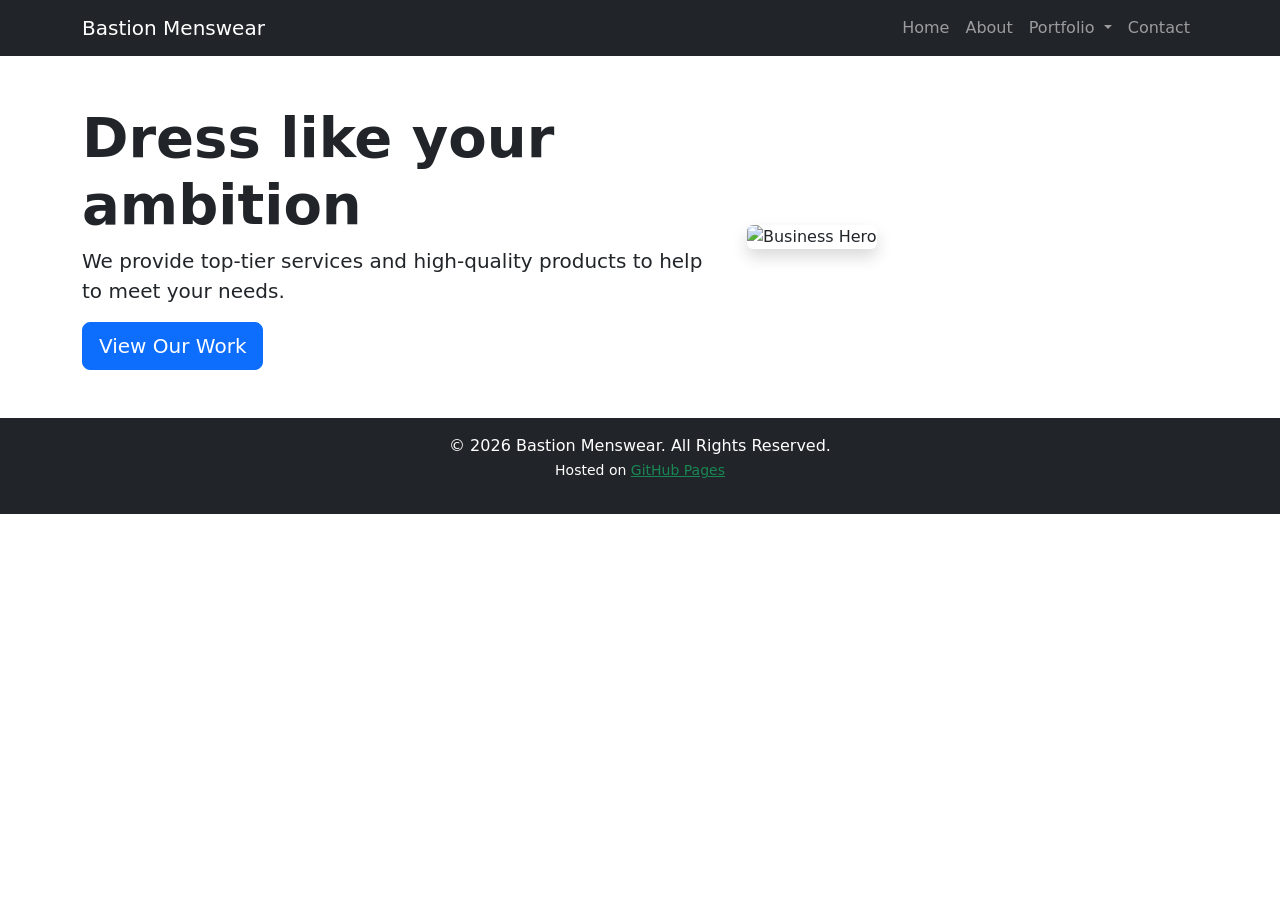
==== index.html @ bc32ce75 "changes" ====
<!DOCTYPE html>

<html lang="en"

<head>   
       <meta charset="UTF-8">
       <meta name="viewpoint" content="width=device-width, intial-scale=1.0">
       <title>My First GitHub Page</title>
       <!-- Bootstrap CSS -->
       <link href="https://cdn.jsdelivr.net/npm/bootstrap@5.3.0/dist/css/bootstrap.min.css" rel="stylesheet">
       <!-- Custom CSS-->
       <link rel="stylesheet" href="styles.css">


</head>

<body>
   <header>
    <nav class="navbar navbar-expand-lg navbar-dark bg-dark">
        <div class="container">
            <a class="navbar-brand" href="index.html">Bastion Menswear</a>
            <button class="navbar-toggler" type="button" data-bs-toggle="collapse" data-bs-target="#navbarNav">
                <span class="navbar-toggler-icon"></span>
            </button>
            <div class="collapse navbar-collapse" id="navbarNav">
                <ul class="navbar-nav ms-auto">
                    <li class="nav-item"><a class="nav-link" href="index.html">Home</a></li>
                    <li class="nav-item"><a class="nav-link" href="about.html">About</a></li>
                    <li class="nav-item dropdown">
                        <a class="nav-link dropdown-toggle" href="portfolio.html" id="navbarDropdown" role="button" data-bs-toggle="dropdown">
                            Portfolio
                        </a>
                        <ul class="dropdown-menu">
                            <li><a class="dropdown-item" href="portfolio.html#services">Services</a></li>
                            <li><a class="dropdown-item" href="portfolio.html#products">Products</a></li>
                        </ul>
                    </li>
                    <li class="nav-item"><a class="nav-link" href="contact.html">Contact</a></li>
                </ul>
            </div>
        </div>
    </nav>
</header>

<main class="container my-5">
    <div class="row align-items-center">
        <div class="col-md-7">
            <h1 class="display-4 fw-bold">Dress like your ambition</h1>
            <p class="lead">We provide top-tier services and high-quality products to help to meet your needs.</p>
            <a href="portfolio.html" class="btn btn-primary btn-lg">View Our Work</a>
        </div>
        <div class="col-md-5">
            <img src="https://placekitten.com/500/400" alt="Business Hero" class="img-fluid rounded shadow">
        </div>
    </div>
</main>

<footer class="bg-dark text-white text-center py-3">
    <div class="container">
        <p class="mb-0">&copy; 2026 Bastion Menswear. All Rights Reserved.</p>
        <p><small>Hosted on <a href="https://github.com" class="text-success">GitHub Pages</a></small></p>
    </div>
</footer>
</body>
</html>
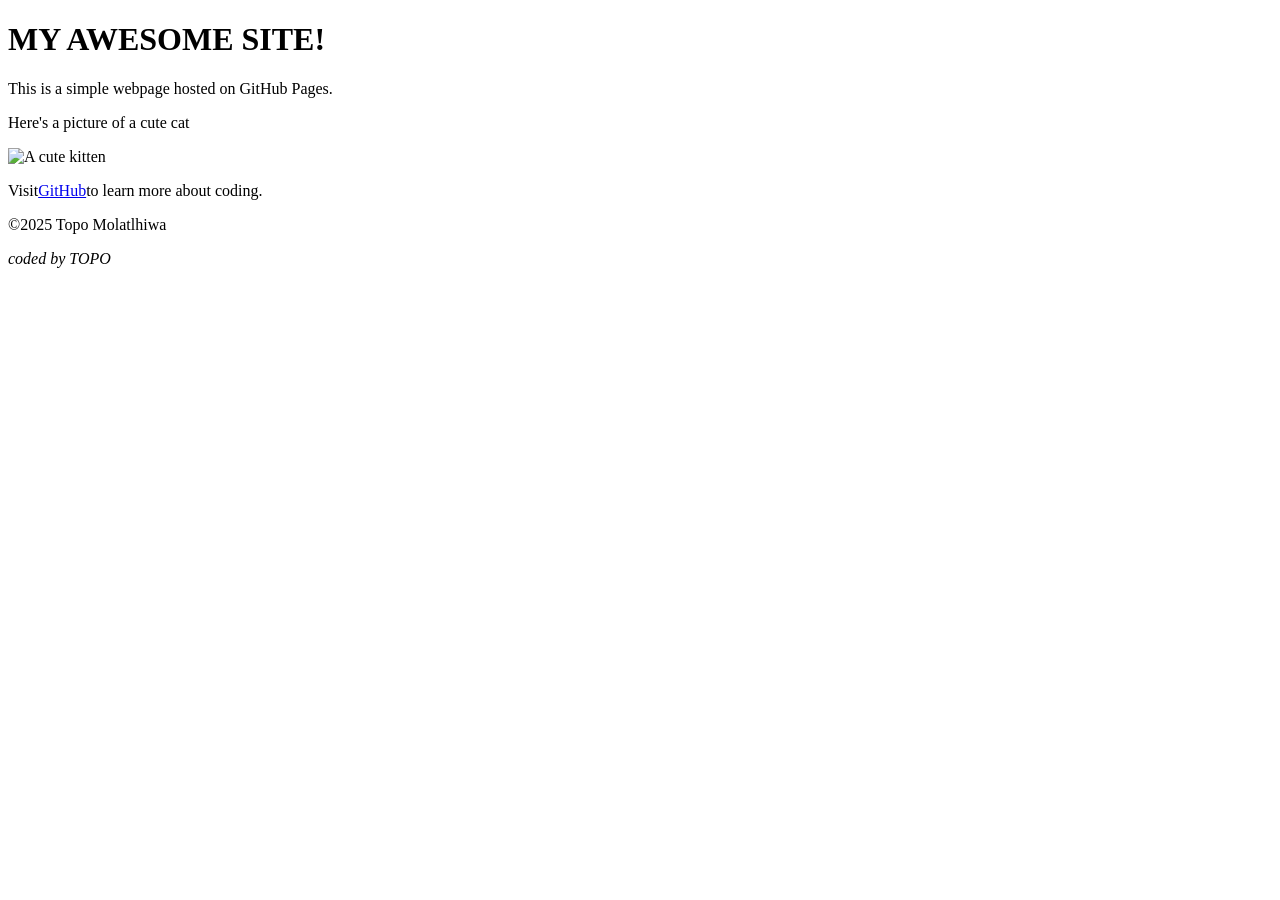
==== commit 4fd60eee: "Initial commit: Added simple HTML Page" ====
--- a/index.html
+++ b/index.html
@@ -2,64 +2,34 @@
 
 <html lang="en"
 
-<head>   
+<head>
+       
        <meta charset="UTF-8">
        <meta name="viewpoint" content="width=device-width, intial-scale=1.0">
        <title>My First GitHub Page</title>
-       <!-- Bootstrap CSS -->
-       <link href="https://cdn.jsdelivr.net/npm/bootstrap@5.3.0/dist/css/bootstrap.min.css" rel="stylesheet">
-       <!-- Custom CSS-->
-       <link rel="stylesheet" href="styles.css">
 
 
 </head>
 
 <body>
    <header>
-    <nav class="navbar navbar-expand-lg navbar-dark bg-dark">
-        <div class="container">
-            <a class="navbar-brand" href="index.html">Bastion Menswear</a>
-            <button class="navbar-toggler" type="button" data-bs-toggle="collapse" data-bs-target="#navbarNav">
-                <span class="navbar-toggler-icon"></span>
-            </button>
-            <div class="collapse navbar-collapse" id="navbarNav">
-                <ul class="navbar-nav ms-auto">
-                    <li class="nav-item"><a class="nav-link" href="index.html">Home</a></li>
-                    <li class="nav-item"><a class="nav-link" href="about.html">About</a></li>
-                    <li class="nav-item dropdown">
-                        <a class="nav-link dropdown-toggle" href="portfolio.html" id="navbarDropdown" role="button" data-bs-toggle="dropdown">
-                            Portfolio
-                        </a>
-                        <ul class="dropdown-menu">
-                            <li><a class="dropdown-item" href="portfolio.html#services">Services</a></li>
-                            <li><a class="dropdown-item" href="portfolio.html#products">Products</a></li>
-                        </ul>
-                    </li>
-                    <li class="nav-item"><a class="nav-link" href="contact.html">Contact</a></li>
-                </ul>
-            </div>
-        </div>
-    </nav>
-</header>
+    <h1>MY AWESOME SITE!</h1>
+   </header>
 
-<main class="container my-5">
-    <div class="row align-items-center">
-        <div class="col-md-7">
-            <h1 class="display-4 fw-bold">Dress like your ambition</h1>
-            <p class="lead">We provide top-tier services and high-quality products to help to meet your needs.</p>
-            <a href="portfolio.html" class="btn btn-primary btn-lg">View Our Work</a>
-        </div>
-        <div class="col-md-5">
-            <img src="https://placekitten.com/500/400" alt="Business Hero" class="img-fluid rounded shadow">
-        </div>
-    </div>
-</main>
 
-<footer class="bg-dark text-white text-center py-3">
-    <div class="container">
-        <p class="mb-0">&copy; 2026 Bastion Menswear. All Rights Reserved.</p>
-        <p><small>Hosted on <a href="https://github.com" class="text-success">GitHub Pages</a></small></p>
-    </div>
-</footer>
+    <main>
+        <p>This is a simple webpage hosted on GitHub Pages.</p>
+        <p>Here's a picture of a cute cat</p>
+        <img src="https://placekitten.com/200/300" alt="A cute kitten">
+
+
+              <p>Visit<a href="https://github.com">GitHub</a>to learn more about coding.</p>
+    </main>
+
+
+    <footer>
+         <p>&copy;2025 Topo Molatlhiwa</p>
+    </footer>
+    <i>coded by TOPO</i>
 </body>
 </html>
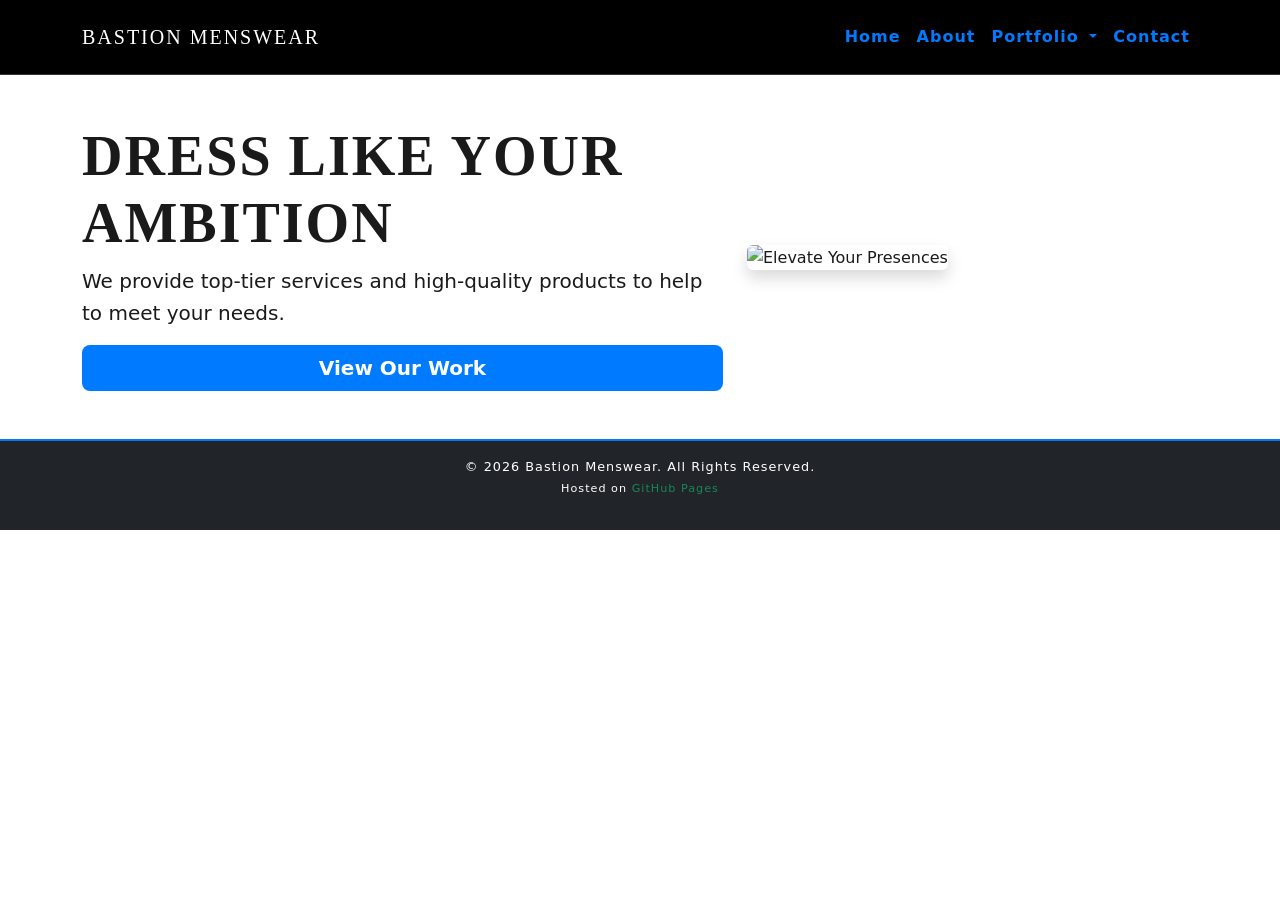
==== commit 43d80765: "Update website" ====
--- a/index.html
+++ b/index.html
@@ -2,34 +2,75 @@
 
 <html lang="en"
 
-<head>
-       
+<head>   
        <meta charset="UTF-8">
        <meta name="viewpoint" content="width=device-width, intial-scale=1.0">
        <title>My First GitHub Page</title>
+       <!-- Bootstrap CSS -->
+       <link href="https://cdn.jsdelivr.net/npm/bootstrap@5.3.0/dist/css/bootstrap.min.css" rel="stylesheet">
+       <!-- Custom CSS-->
+       <link rel="stylesheet" href="styles.css">
 
 
 </head>
 
 <body>
    <header>
-    <h1>MY AWESOME SITE!</h1>
-   </header>
+    <nav class="navbar navbar-expand-lg navbar-dark bg-dark">
+    <div class="container">
+        <a class="navbar-brand" href="index.html">Bastion Menswear</a>
+        
+        <button class="navbar-toggler" type="button" data-bs-toggle="collapse" data-bs-target="#navbarNav">
+            <span class="navbar-toggler-icon"></span>
+        </button>
 
+        <div class="collapse navbar-collapse" id="navbarNav">
+            <ul class="navbar-nav ms-auto">
+                <li class="nav-item"><a class="nav-link" href="index.html">Home</a></li>
+                <li class="nav-item"><a class="nav-link" href="about.html">About</a></li>
 
-    <main>
-        <p>This is a simple webpage hosted on GitHub Pages.</p>
-        <p>Here's a picture of a cute cat</p>
-        <img src="https://placekitten.com/200/300" alt="A cute kitten">
+                <li class="nav-item dropdown">
+                    <a class="nav-link dropdown-toggle" href="#" id="clothingDropdown" role="button" data-bs-toggle="dropdown">
+                        Portfolio
+                    </a>
+                    <ul class="dropdown-menu">
+                        <li><a class="dropdown-item" href="portfolio.html#suits">Suits</a></li>
+                        <li><a class="dropdown-item" href="portfolio.html#watches">Watches</a></li>
+                        <li><a class="dropdown-item" href="portfolio.html#shoes">Shoes</a></li>
+                         <li><a class="dropdown-item" href="portfolio.html#golf">Golf T-Shirts</a></li>
+                        <li><a class="dropdown-item" href="portfolio.html#pants">Formal Pants</a></li>
+                    </ul>
+                </li>
 
+                <li class="nav-item"><a class="nav-link" href="contact.html">Contact</a></li>
+            </ul>
+        </div>
+    </div>
+</nav>
+</header>
 
-              <p>Visit<a href="https://github.com">GitHub</a>to learn more about coding.</p>
-    </main>
+<main class="container my-5">
+    <div class="row align-items-center">
+        <div class="col-md-7">
+            <h1 class="display-4 fw-bold">Dress like your ambition</h1>
+            <p class="lead">We provide top-tier services and high-quality products to help to meet your needs.</p>
+            <a href="portfolio.html" class="btn btn-primary btn-lg">View Our Work</a>
+        </div>
+        <div class="col-md-5">
+            <img src="C:\Users\Topo\Desktop\my-github page\men.png" alt="Elevate Your Presences" class="img-fluid rounded shadow">
+        </div>
+    </div>
+</main>
 
+<footer class="bg-dark text-white text-center py-3">
+    <div class="container">
+        <p class="mb-0">&copy; 2026 Bastion Menswear. All Rights Reserved.</p>
+        <p><small>Hosted on <a href="https://github.com" class="text-success">GitHub Pages</a></small></p>
+    </div>
+</footer>
 
-    <footer>
-         <p>&copy;2025 Topo Molatlhiwa</p>
-    </footer>
-    <i>coded by TOPO</i>
+<script src="https://cdn.jsdelivr.net/npm/@popperjs/core@2.11.6/dist/umd/popper.min.js"></script>
+<script src="https://cdn.jsdelivr.net/npm/bootstrap@5.3.0/dist/js/bootstrap.min.js"></script>
+
 </body>
 </html>
--- a/styles.css
+++ b/styles.css
@@ -0,0 +1,171 @@
+body {
+<<<<<<< HEAD
+    font-family: 'Lato', sans-serif;
+    background-color: #ffffff;
+    color: #1a1a1a;
+    line-height: 1.6;
+}
+
+h1, h2, h5, .navbar-brand {
+    font-family: 'Playfair Display', serif;
+    letter-spacing: 2px;
+    text-transform: uppercase;
+}
+
+/* 2. NAVIGATION STYLING */
+.navbar {
+    background-color: #000000 !important;
+    border-bottom: 1px solid #333;
+    padding: 1rem 0;
+}
+
+.nav-link {
+    font-weight: 300;
+    letter-spacing: 1px;
+    transition: color 0.3s ease;
+}
+
+.dropdown-menu {
+    border-radius: 0;
+    border: 1px solid #eaeaea;
+    box-shadow: 0 10px 30px rgba(0,0,0,0.05);
+}
+
+/* 3. THE 6-ITEM GRID & IMAGE UNIFORMITY */
+/* This ensures all 6 images in your sections are the exact same size */
+.card-img-top {
+    height: 450px; /* Tall, "runway" style aspect ratio */
+    object-fit: cover; /* Crops images to fit perfectly without stretching */
+    transition: transform 0.8s cubic-bezier(0.25, 1, 0.5, 1);
+}
+
+.card {
+    border: none;
+    border-radius: 0; /* Luxury brands use sharp corners, not rounded */
+    overflow: hidden; /* Clips the image zoom effect */
+    background: transparent;
+}
+
+.card-body {
+    padding: 1.5rem 0.5rem;
+}
+
+.card-body h6 {
+    font-size: 0.9rem;
+    letter-spacing: 1px;
+    margin-bottom: 0;
+}
+
+/* 4. PREMIUM HOVER EFFECTS */
+.card:hover .card-img-top {
+    transform: scale(1.05); /* Slow, elegant zoom on hover */
+}
+
+.card:hover {
+    cursor: pointer;
+}
+
+/* 5. SECTION DIVIDERS & SPACING */
+section {
+    padding: 100px 0; /* Large spacing makes the brand feel "breathable" and expensive */
+}
+
+.border-top {
+    border-top: 1px solid #eeeeee !important;
+}
+
+.bg-light {
+    background-color: #f9f9f9 !important; /* Very subtle grey for contrast */
+}
+
+/* 6. MINIMALIST FOOTER */
+footer {
+    background-color: #000000;
+    color: #ffffff;
+    padding: 40px 0;
+    font-size: 0.8rem;
+    letter-spacing: 1px;
+}
+
+footer a {
+    color: #888;
+    text-decoration: none;
+    transition: color 0.3s;
+}
+
+footer a:hover {
+    color: #ffffff;
+}
+
+/* 7. RESPONSIVE ADJUSTMENTS */
+@media (max-width: 768px) {
+    .card-img-top {
+        height: 350px; /* Slightly shorter images on mobile */
+    }
+    section {
+        padding: 60px 0;
+    }
+=======
+  background-color: #001f3f;
+  color: #ffffff;
+  font-weight: bold;
+  font-family: sans-serif;
+  margin: 0;
+}
+
+.nanbar{
+    background-color: #00152b !important;
+    border-bottom: 3px solid #007bff;
+}
+
+.nanbar-brand, .nav-link{
+    color: #007bff !important;
+    font-weight: bold;
+}
+
+.nav-link.active {
+    color: #ffffff !important;
+    text-decoration: underline;
+}
+
+.navbar-brand img {
+    filter: drop-shadow(0px 0px 5px rgba(0, 123, 255, 0.5));
+}
+
+form#videoForm {
+    background-color: #002b56;
+    padding: 20px;
+    border-radius: 10px;
+    border: 2px solid #007bff;
+}
+
+.form-control {
+    background-color: #001f3f;
+    color: #ffffff;
+    border:2px solid #007bff;
+    font-weight: bold;
+}
+
+.btn-primary {
+    background-color: #007bff;
+    border: none;
+    font-weight: bold;
+    width: 100%;
+}
+
+.btn-success {
+    background-color: #28a745;
+    border: none;
+    font-weight: bold;
+    padding: 15px 30px;
+    font-size: 1.2rem;
+    text-transform: uppercase;
+}
+
+footer {
+    text-align: center;
+    padding: 20px;
+    border-top: 2px solid #007bff;
+    margin-top: 40px;
+>>>>>>> ef49308b2a2c1ffb440c3d2615cf56060998c085
+}
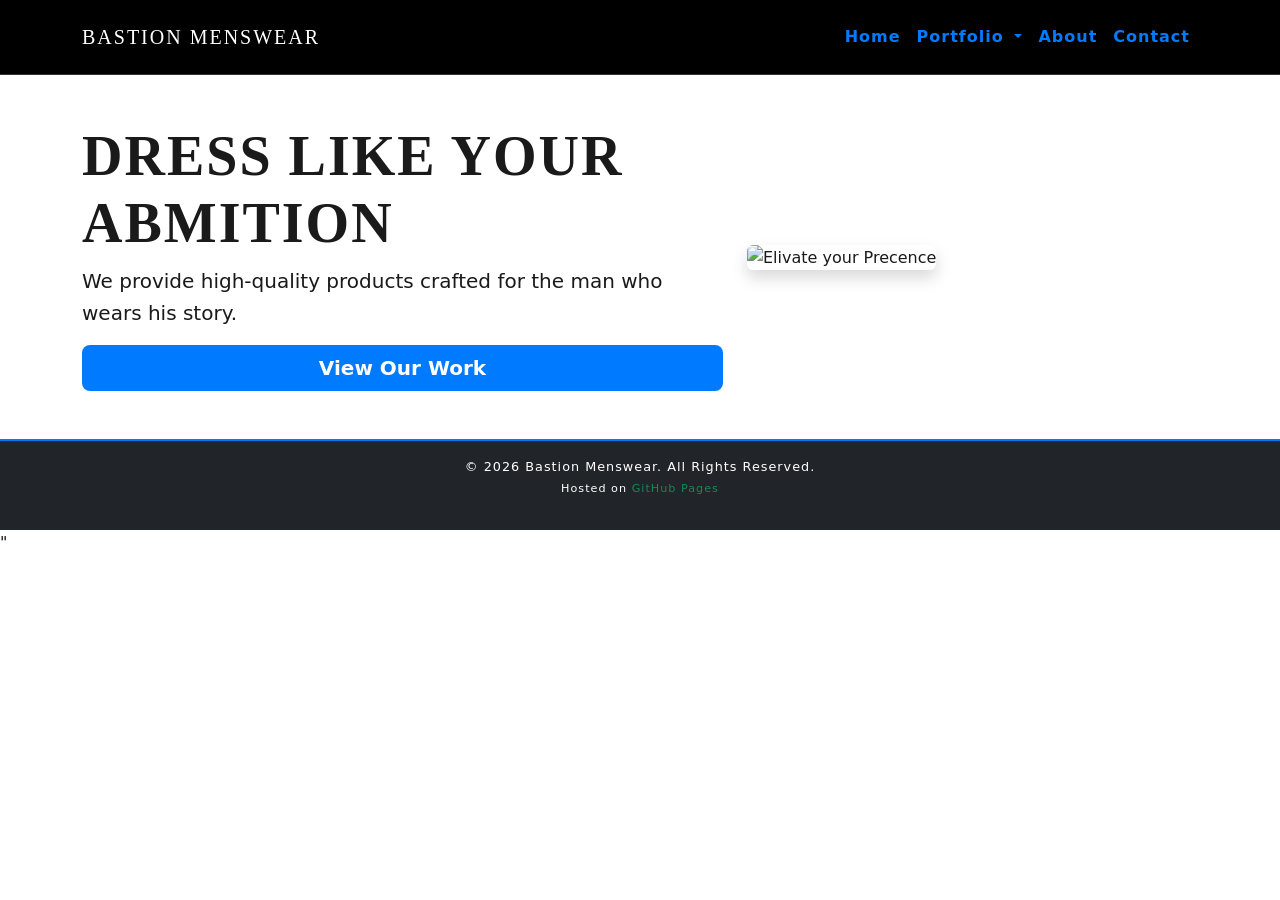
==== commit d0b2dd5a: "Add files via upload" ====
--- a/index.html
+++ b/index.html
@@ -1,76 +1,78 @@
-<!DOCTYPE html>
-
-<html lang="en"
-
-<head>   
-       <meta charset="UTF-8">
-       <meta name="viewpoint" content="width=device-width, intial-scale=1.0">
-       <title>My First GitHub Page</title>
-       <!-- Bootstrap CSS -->
-       <link href="https://cdn.jsdelivr.net/npm/bootstrap@5.3.0/dist/css/bootstrap.min.css" rel="stylesheet">
-       <!-- Custom CSS-->
-       <link rel="stylesheet" href="styles.css">
-
-
-</head>
-
-<body>
-   <header>
-    <nav class="navbar navbar-expand-lg navbar-dark bg-dark">
-    <div class="container">
-        <a class="navbar-brand" href="index.html">Bastion Menswear</a>
-        
-        <button class="navbar-toggler" type="button" data-bs-toggle="collapse" data-bs-target="#navbarNav">
-            <span class="navbar-toggler-icon"></span>
-        </button>
-
-        <div class="collapse navbar-collapse" id="navbarNav">
-            <ul class="navbar-nav ms-auto">
-                <li class="nav-item"><a class="nav-link" href="index.html">Home</a></li>
-                <li class="nav-item"><a class="nav-link" href="about.html">About</a></li>
-
-                <li class="nav-item dropdown">
-                    <a class="nav-link dropdown-toggle" href="#" id="clothingDropdown" role="button" data-bs-toggle="dropdown">
-                        Portfolio
-                    </a>
-                    <ul class="dropdown-menu">
-                        <li><a class="dropdown-item" href="portfolio.html#suits">Suits</a></li>
-                        <li><a class="dropdown-item" href="portfolio.html#watches">Watches</a></li>
-                        <li><a class="dropdown-item" href="portfolio.html#shoes">Shoes</a></li>
-                         <li><a class="dropdown-item" href="portfolio.html#golf">Golf T-Shirts</a></li>
-                        <li><a class="dropdown-item" href="portfolio.html#pants">Formal Pants</a></li>
-                    </ul>
-                </li>
-
-                <li class="nav-item"><a class="nav-link" href="contact.html">Contact</a></li>
-            </ul>
-        </div>
-    </div>
-</nav>
-</header>
-
-<main class="container my-5">
-    <div class="row align-items-center">
-        <div class="col-md-7">
-            <h1 class="display-4 fw-bold">Dress like your ambition</h1>
-            <p class="lead">We provide top-tier services and high-quality products to help to meet your needs.</p>
-            <a href="portfolio.html" class="btn btn-primary btn-lg">View Our Work</a>
-        </div>
-        <div class="col-md-5">
-            <img src="C:\Users\Topo\Desktop\my-github page\men.png" alt="Elevate Your Presences" class="img-fluid rounded shadow">
-        </div>
-    </div>
-</main>
-
-<footer class="bg-dark text-white text-center py-3">
-    <div class="container">
-        <p class="mb-0">&copy; 2026 Bastion Menswear. All Rights Reserved.</p>
-        <p><small>Hosted on <a href="https://github.com" class="text-success">GitHub Pages</a></small></p>
-    </div>
-</footer>
-
-<script src="https://cdn.jsdelivr.net/npm/@popperjs/core@2.11.6/dist/umd/popper.min.js"></script>
-<script src="https://cdn.jsdelivr.net/npm/bootstrap@5.3.0/dist/js/bootstrap.min.js"></script>
-
-</body>
+<!DOCTYPE html>
+
+<html lang="en"
+
+<head>   
+       <meta charset="UTF-8">
+       <meta name="viewpoint" content="width=device-width, intial-scale=1.0">
+       <title>My First GitHub Page</title>
+       <!-- Bootstrap CSS -->
+       <link href="https://cdn.jsdelivr.net/npm/bootstrap@5.3.0/dist/css/bootstrap.min.css" rel="stylesheet">
+       <!-- Custom CSS-->
+       <link rel="stylesheet" href="styles.css">
+
+
+</head>
+
+<body>
+   <header>
+    <nav class="navbar navbar-expand-lg navbar-dark bg-dark">
+        <div class="container">
+            <a class="navbar-brand" href="index.html">Bastion Menswear</a>
+            <button class="navbar-toggler" type="button" data-bs-toggle="collapse" data-bs-target="#navbarNav">
+                <span class="navbar-toggler-icon"></span>
+            </button>
+            <div class="collapse navbar-collapse" id="navbarNav">
+                <ul class="navbar-nav ms-auto">
+                    <li class="nav-item"><a class="nav-link" href="index.html">Home</a></li>
+                    <li class="nav-item dropdown">
+                        <a class="nav-link dropdown-toggle" href="#" id="clothingDropdown" role="button" data-bs-toggle="dropdown">
+                            Portfolio
+                        </a>
+                        <ul class="dropdown-menu">
+                             <li><a class="dropdown-item" href="#suits">Bespoke Suits</a></li>
+                                <li><a class="dropdown-item" href="#watches">Timepieces</a></li>
+                                <li><a class="dropdown-item" href="#shoes">Luxury Shoes</a></li>
+                                <li><a class="dropdown-item" href="#golf-shirts">Golf T-Shirts</a></li>
+                                <li><a class="dropdown-item" href="#formal-pants">Formal Pants</a></li>
+                        </ul>
+                    </li>
+                    <li class="nav-item"><a class="nav-link" href="about.html">About</a></li>
+                    <li class="nav-item"><a class="nav-link" href="contact.html">Contact</a></li>
+                </ul>
+            </div>
+        </div>
+    </nav>
+</header>
+
+<main class="container my-5">
+    <div class="row align-items-center">
+        <div class="col-md-7">
+            <h1 class="display-4 fw-bold">Dress like your abmition</h1>
+            <p class="lead">We provide high-quality products crafted for the man who wears his story.</p>
+            <a href="portfolio.html" class="btn btn-primary btn-lg">View Our Work</a>
+        </div>
+        <div class="col-md-5">
+            <img src="C:\Users\Topo\Desktop\my-github page\men.png" alt="Elivate your Precence" class="img-fluid rounded shadow">
+        </div>
+    </div>
+</main>
+
+<footer class="bg-dark text-white text-center py-3">
+
+    <div class="container">
+
+        <p class="mb-0">&copy; 2026 Bastion Menswear. All Rights Reserved.</p>
+
+        <p><small>Hosted on <a href="https://github.com" class="text-success">GitHub Pages</a></small></p>
+
+    </div>
+
+</footer>"
+
+ <script src="https://cdn.jsdelivr.net/npm/@popperjs/core@2.11.6/dist/umd/popper.min.js"></script>
+    <script src="https://cdn.jsdelivr.net/npm/bootstrap@5.3.0/dist/js/bootstrap.min.js"></script>
+
+    
+</body>
 </html>
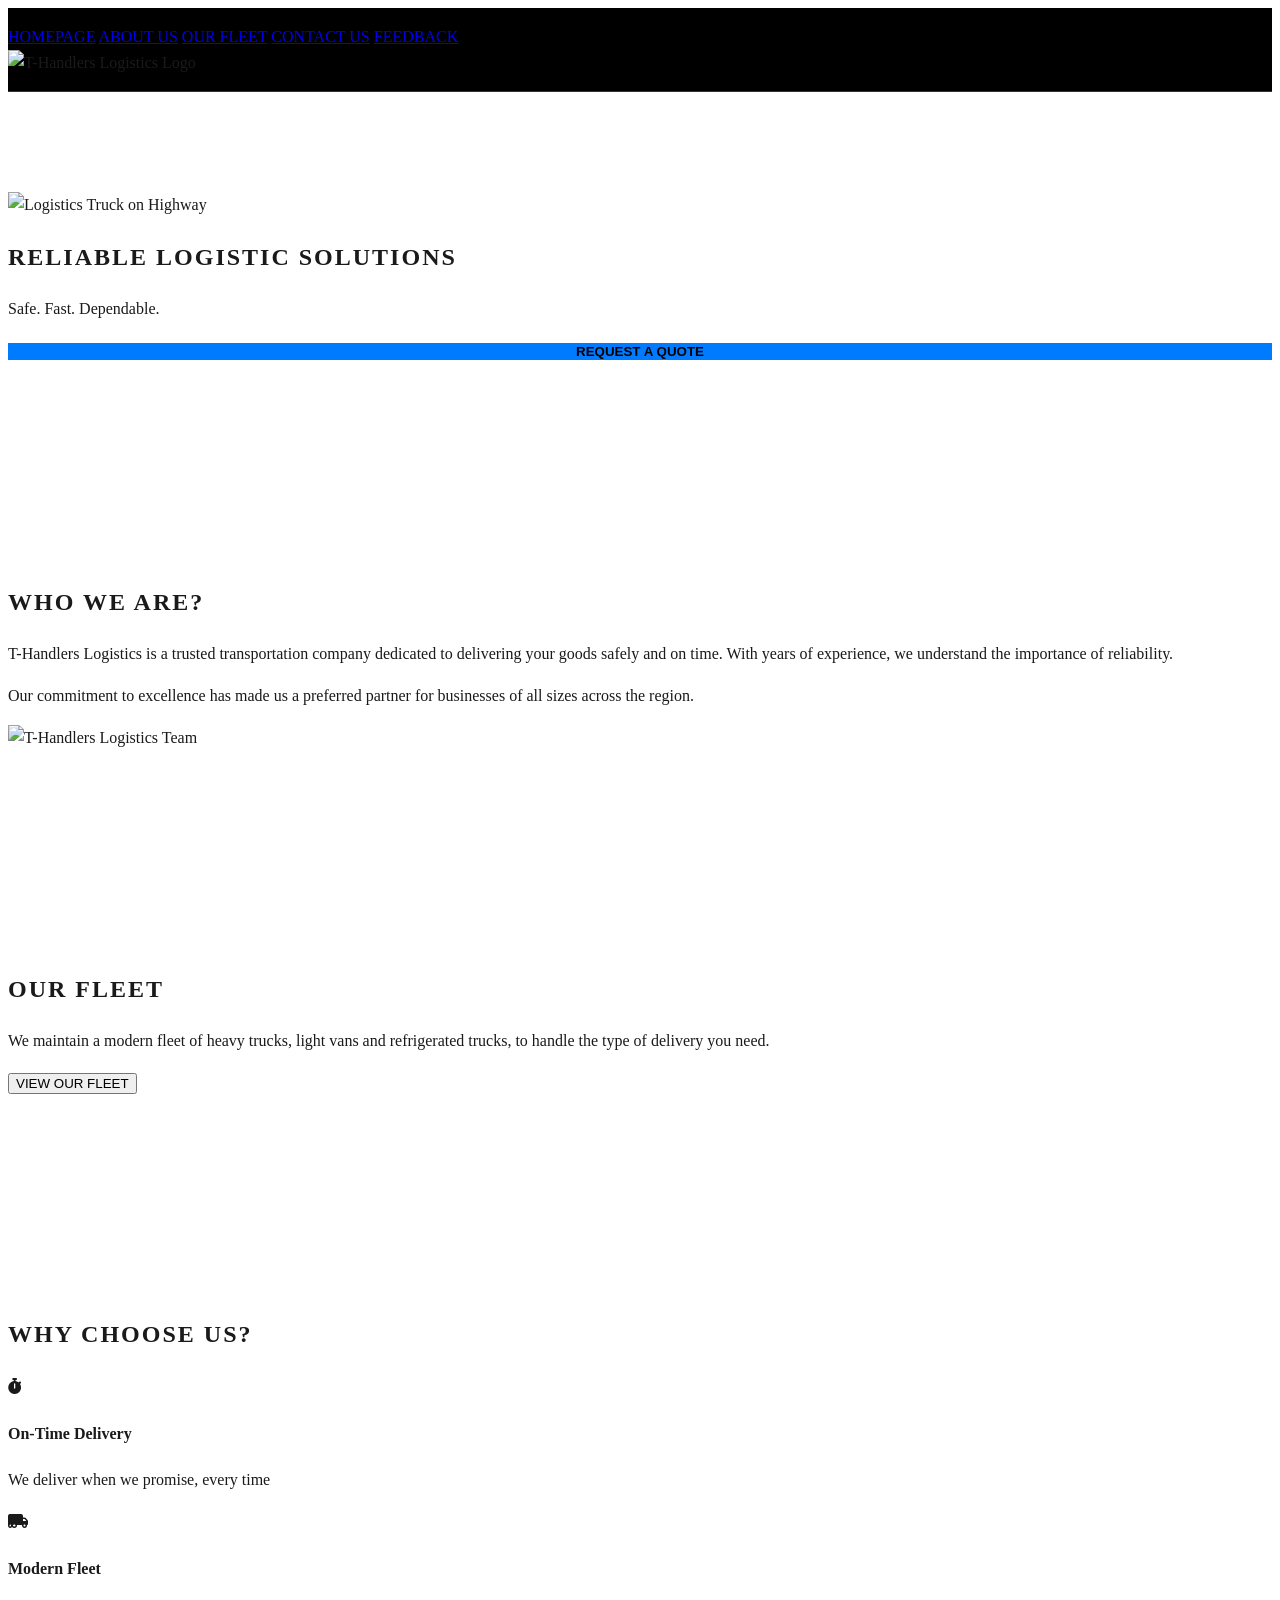
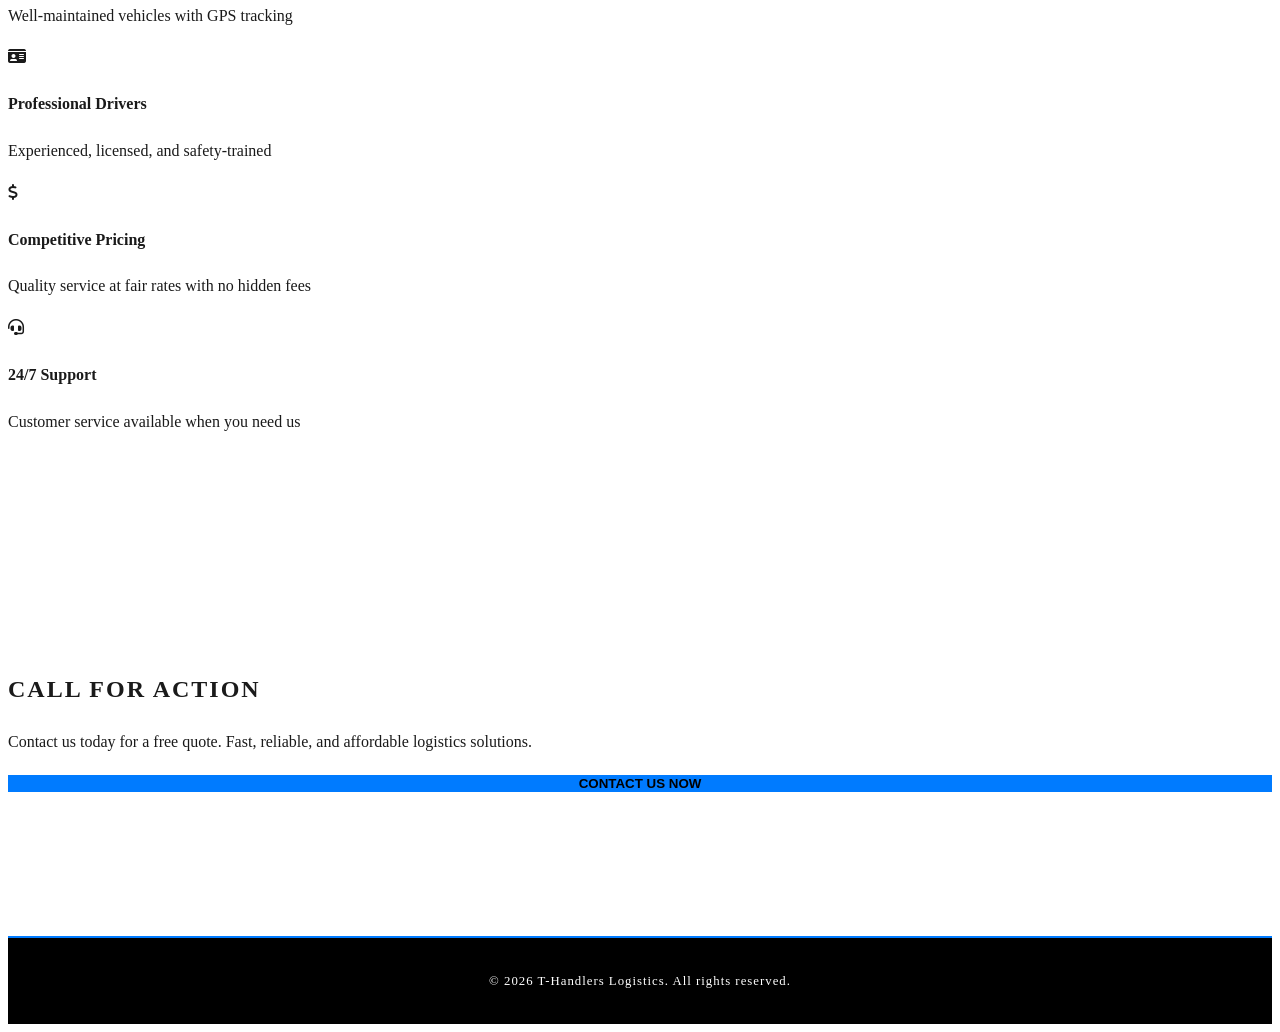
==== commit f66e3ffd: "Add files via upload" ====
--- a/index.html
+++ b/index.html
@@ -1,78 +1,90 @@
 <!DOCTYPE html>
+<html lang="en">
+<head>
+    <meta charset="UTF-8">
+    <meta name="viewport" content="width=device-width, initial-scale=1.0">
+    <title>Home | T-Handlers Logistics</title>
+    <link rel="stylesheet" href="https://cdnjs.cloudflare.com/ajax/libs/font-awesome/6.4.0/css/all.min.css">
+    <link rel="stylesheet" href="styles.css">
+</head>
+<body>
 
-<html lang="en"
-
-<head>   
-       <meta charset="UTF-8">
-       <meta name="viewpoint" content="width=device-width, intial-scale=1.0">
-       <title>My First GitHub Page</title>
-       <!-- Bootstrap CSS -->
-       <link href="https://cdn.jsdelivr.net/npm/bootstrap@5.3.0/dist/css/bootstrap.min.css" rel="stylesheet">
-       <!-- Custom CSS-->
-       <link rel="stylesheet" href="styles.css">
-
-
-</head>
-
-<body>
-   <header>
-    <nav class="navbar navbar-expand-lg navbar-dark bg-dark">
-        <div class="container">
-            <a class="navbar-brand" href="index.html">Bastion Menswear</a>
-            <button class="navbar-toggler" type="button" data-bs-toggle="collapse" data-bs-target="#navbarNav">
-                <span class="navbar-toggler-icon"></span>
-            </button>
-            <div class="collapse navbar-collapse" id="navbarNav">
-                <ul class="navbar-nav ms-auto">
-                    <li class="nav-item"><a class="nav-link" href="index.html">Home</a></li>
-                    <li class="nav-item dropdown">
-                        <a class="nav-link dropdown-toggle" href="#" id="clothingDropdown" role="button" data-bs-toggle="dropdown">
-                            Portfolio
-                        </a>
-                        <ul class="dropdown-menu">
-                             <li><a class="dropdown-item" href="#suits">Bespoke Suits</a></li>
-                                <li><a class="dropdown-item" href="#watches">Timepieces</a></li>
-                                <li><a class="dropdown-item" href="#shoes">Luxury Shoes</a></li>
-                                <li><a class="dropdown-item" href="#golf-shirts">Golf T-Shirts</a></li>
-                                <li><a class="dropdown-item" href="#formal-pants">Formal Pants</a></li>
-                        </ul>
-                    </li>
-                    <li class="nav-item"><a class="nav-link" href="about.html">About</a></li>
-                    <li class="nav-item"><a class="nav-link" href="contact.html">Contact</a></li>
-                </ul>
+    <nav class="navbar">
+        <div class="nav-container">
+            <div class="nav-links">
+                <a href="index.html" class="active">HOMEPAGE</a>
+                <a href="about.html">ABOUT US</a>
+                <a href="fleet.html">OUR FLEET</a>
+                <a href="contact.html">CONTACT US</a>
+                <a href="feedback.html">FEEDBACK</a>
+            </div>
+            <div class="logo" onclick="window.location.href='index.html'">
+                <img src="LOGO.png" alt="T-Handlers Logistics Logo" class="logo-img">
             </div>
         </div>
     </nav>
-</header>
 
-<main class="container my-5">
-    <div class="row align-items-center">
-        <div class="col-md-7">
-            <h1 class="display-4 fw-bold">Dress like your abmition</h1>
-            <p class="lead">We provide high-quality products crafted for the man who wears his story.</p>
-            <a href="portfolio.html" class="btn btn-primary btn-lg">View Our Work</a>
+    <section class="hero-home">
+        <img src="Truck.png" alt="Logistics Truck on Highway" class="hero-bg-image">
+        <div class="hero-overlay"></div>
+        <div class="hero-content">
+            <h1>Reliable Logistic Solutions</h1>
+            <p>Safe. Fast. Dependable.</p>
+            <button class="btn-primary" onclick="window.location.href='contact.html'">REQUEST A QUOTE</button>
         </div>
-        <div class="col-md-5">
-            <img src="C:\Users\Topo\Desktop\my-github page\men.png" alt="Elivate your Precence" class="img-fluid rounded shadow">
+    </section>
+
+    <section class="section">
+        <div class="container about-grid">
+            <div>
+                <h2>WHO WE ARE?</h2>
+                <p>T-Handlers Logistics is a trusted transportation company dedicated to delivering your goods safely and on time. With years of experience, we understand the importance of reliability.</p>
+                <p>Our commitment to excellence has made us a preferred partner for businesses of all sizes across the region.</p>
+            </div>
+            <div>
+                <img src="warehouse.png" alt="T-Handlers Logistics Team">
+            </div>
         </div>
-    </div>
-</main>
+    </section>
 
-<footer class="bg-dark text-white text-center py-3">
+    <section class="section fleet-preview">
+        <div class="container">
+            <h2 class="section-title">OUR FLEET</h2>
+            <div class="section-underline"></div>
+            <p>We maintain a modern fleet of heavy trucks, light vans and refrigerated trucks, to handle the type of delivery you need.</p>
+            <div class="text-center">
+                <button class="btn-secondary" onclick="window.location.href='fleet.html'">VIEW OUR FLEET</button>
+            </div>
+        </div>
+    </section>
 
-    <div class="container">
+    <section class="section">
+        <div class="container">
+            <h2 class="section-title">WHY CHOOSE US?</h2>
+            <div class="section-underline"></div>
+            <div class="features-grid">
+                <div class="feature"><i class="fas fa-stopwatch"></i><h4>On-Time Delivery</h4><p>We deliver when we promise, every time</p></div>
+                <div class="feature"><i class="fas fa-truck-moving"></i><h4>Modern Fleet</h4><p>Well-maintained vehicles with GPS tracking</p></div>
+                <div class="feature"><i class="fas fa-id-card"></i><h4>Professional Drivers</h4><p>Experienced, licensed, and safety-trained</p></div>
+                <div class="feature"><i class="fas fa-dollar-sign"></i><h4>Competitive Pricing</h4><p>Quality service at fair rates with no hidden fees</p></div>
+                <div class="feature"><i class="fas fa-headset"></i><h4>24/7 Support</h4><p>Customer service available when you need us</p></div>
+            </div>
+        </div>
+    </section>
 
-        <p class="mb-0">&copy; 2026 Bastion Menswear. All Rights Reserved.</p>
+    <section class="cta">
+        <div class="container">
+            <h2>CALL FOR ACTION</h2>
+            <p>Contact us today for a free quote. Fast, reliable, and affordable logistics solutions.</p>
+            <button class="btn-primary" onclick="window.location.href='contact.html'">CONTACT US NOW</button>
+        </div>
+    </section>
 
-        <p><small>Hosted on <a href="https://github.com" class="text-success">GitHub Pages</a></small></p>
+    <footer class="footer">
+        <div class="container">
+            <p>© 2026 T-Handlers Logistics. All rights reserved.</p>
+        </div>
+    </footer>
 
-    </div>
-
-</footer>"
-
- <script src="https://cdn.jsdelivr.net/npm/@popperjs/core@2.11.6/dist/umd/popper.min.js"></script>
-    <script src="https://cdn.jsdelivr.net/npm/bootstrap@5.3.0/dist/js/bootstrap.min.js"></script>
-
-    
 </body>
 </html>
